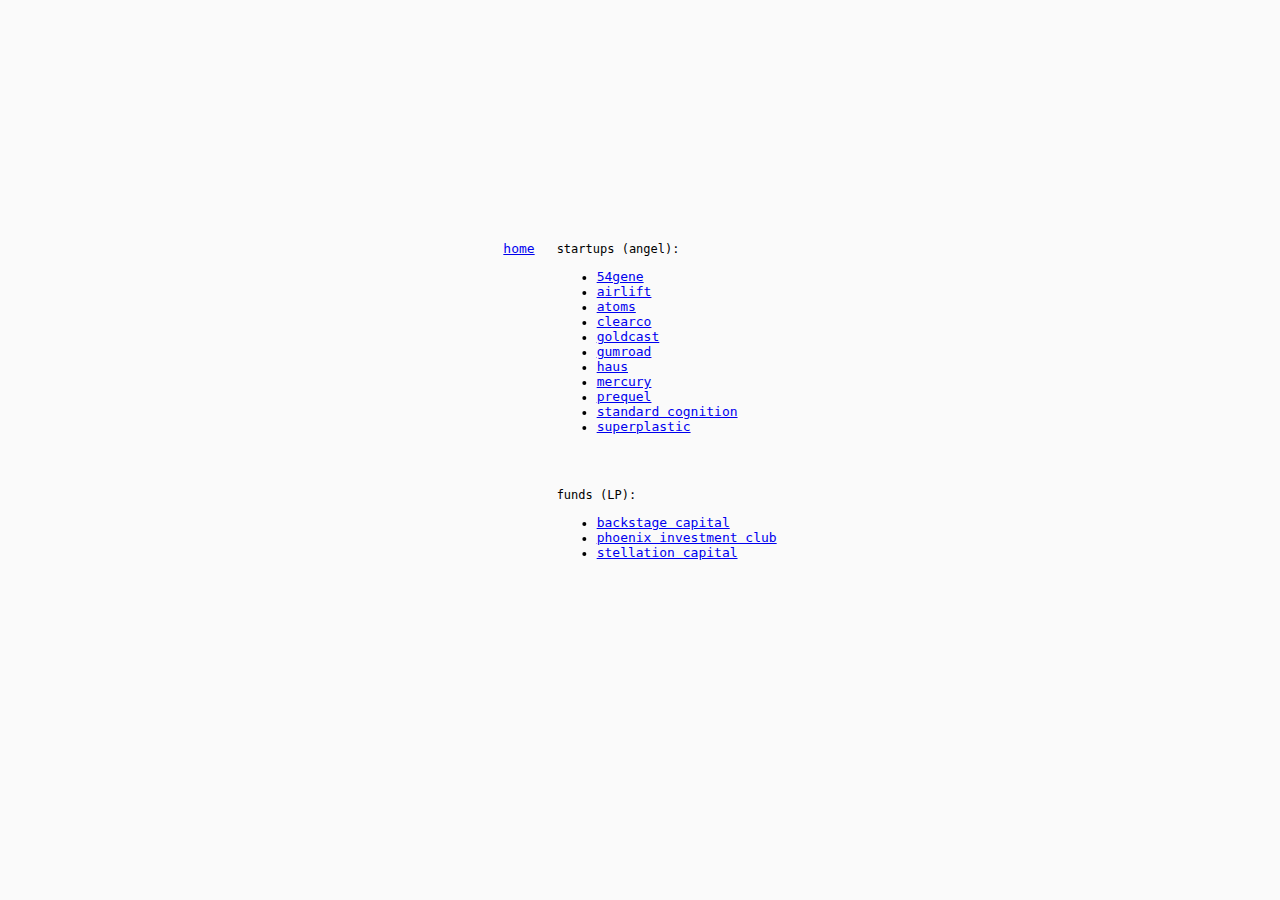
==== pages/portfolio.html @ 674269b9 "Create portfolio.html" ====
<!DOCTYPE html>
<html lang="en">

<head>
    <meta charset="utf-8">
    <meta http-equiv="X-UA-Compatible" content="IE=edge">
    <meta name="viewport" content="width=device-width, initial-scale=1">
    <title>portfolio</title>
    <link href="../css/gtrkst.css" rel="stylesheet">
    <link rel="shortcut icon" type="image/x-icon" href="favicon.ico" />
</head>

<body>
    <div class="main">
        <table cellpadding=10px>
            <tbody>
                <td valign=top>
                    <a href="/index.html">home</a><br>
                </td>
                <td valign=top>
                    <span>
                        startups (angel):
                        <ul>
                          <li><a href="https://54gene.com/">54gene</a></li>
                          <li><a href="https://www.airliftexpress.com/">airlift</a></li>
                          <li><a href="https://www.atoms.com/">atoms</a></li>
                          <li><a href="https://clear.co/">clearco</a></li>
                          <li><a href="https://www.goldcast.io/">goldcast</a></li>
                          <li><a href="https://gumroad.com/">gumroad</a></li>
                          <li><a href="https://drink.haus/">haus</a></li>
                          <li><a href="https://mercury.com/">mercury</a></li>
                          <li><a href="https://www.prequel.co/">prequel</a></li>
                          <li><a href="https://standard.ai/">standard cognition</a></li>
                          <li><a href="https://superplastic.co/">superplastic</a></li>
                        </ul><br><br>
                        funds (LP):
                        <ul>
                          <li><a href="https://backstagecapital.com/">backstage capital</a></li>
                          <li><a href="https://www.phoenixclub.vc/">phoenix investment club</a></li>
                          <li><a href="https://www.stellation.vc/">stellation capital</a></li>
                        </ul>
                    </span>
                </td>
            </tbody>
        </table>
    </div>
</body>

</html>
---- css/gtrkst.css ----
body {
    background-color: #fafafa;
    font-family: 'JetBrains Mono', monospace;
}

.main {
  max-width: 675px;
  max-height: 400px;
  position: absolute;
  left: 50%;
  top: 45%;
  transform: translate(-50%, -50%);
}

a {
  text-align: right;
  font-size: 13px;
}

span {
  font-size: 12px;
}

@media screen and (max-width: 481px) {
  .main {
    top: 35%;
    left: 40%;
    right: -10%;
  }
}
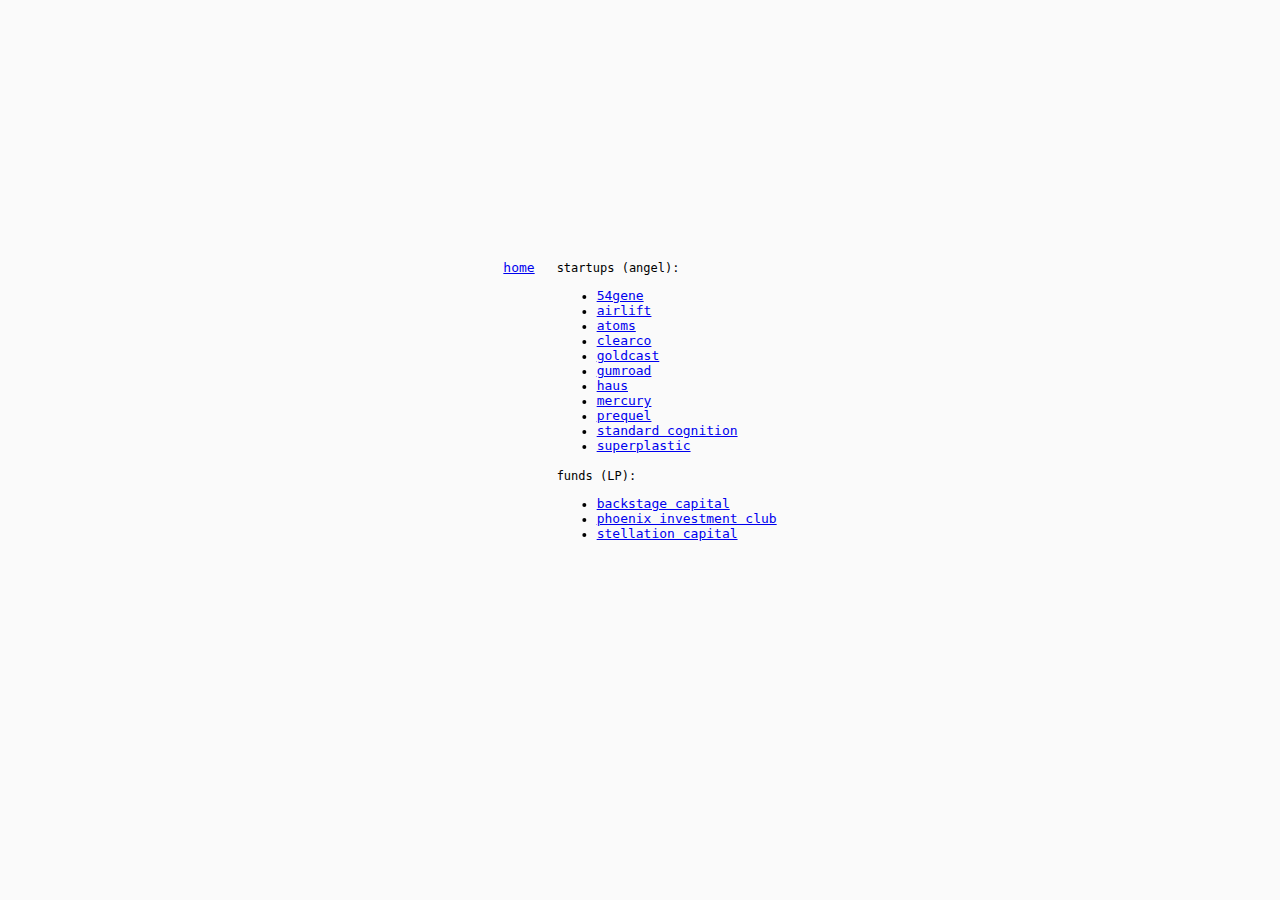
==== commit 3667698c: "Update portfolio.html" ====
--- a/pages/portfolio.html
+++ b/pages/portfolio.html
@@ -32,7 +32,7 @@
                           <li><a href="https://www.prequel.co/">prequel</a></li>
                           <li><a href="https://standard.ai/">standard cognition</a></li>
                           <li><a href="https://superplastic.co/">superplastic</a></li>
-                        </ul><br><br>
+                        </ul>
                         funds (LP):
                         <ul>
                           <li><a href="https://backstagecapital.com/">backstage capital</a></li>
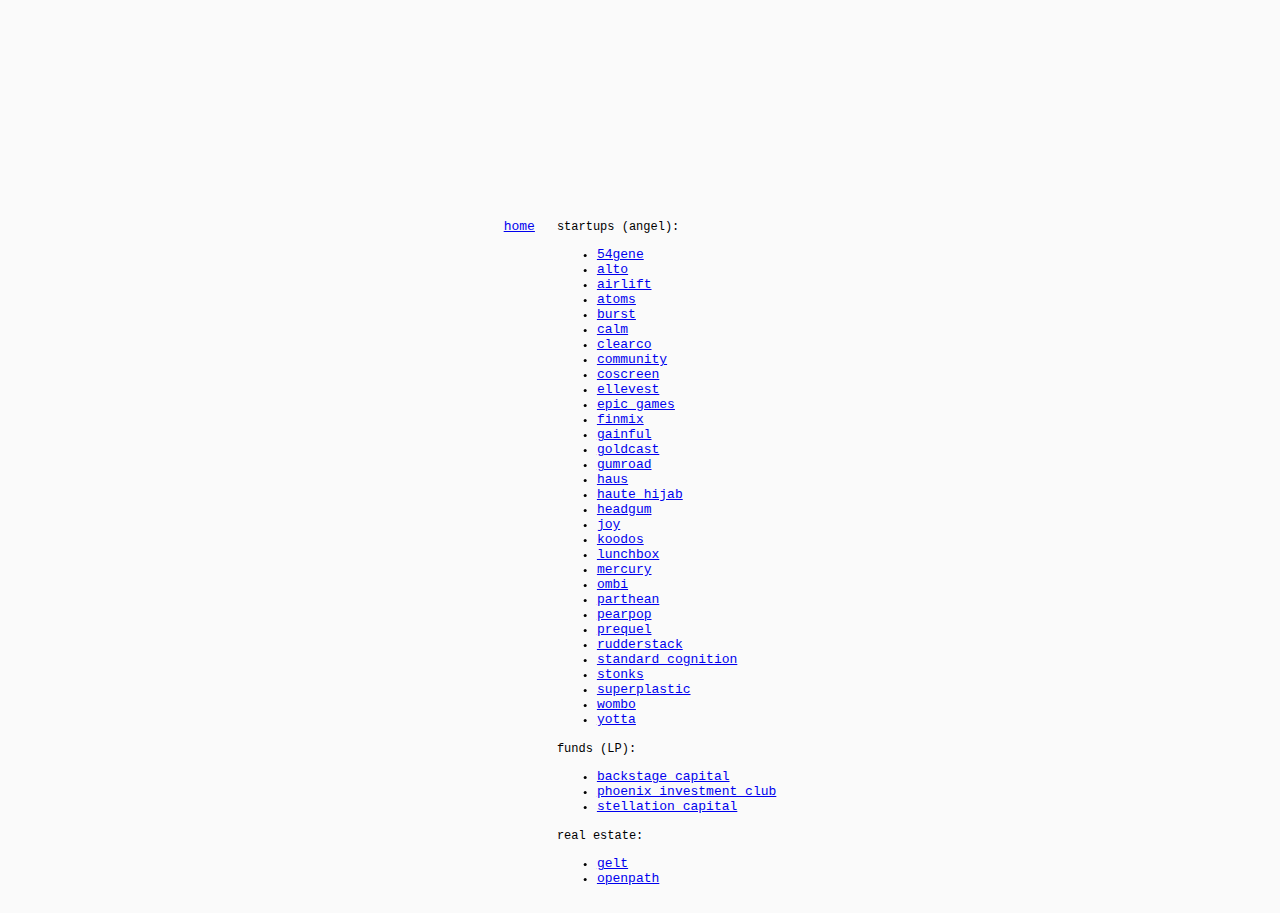
==== commit edad5f22: "Update portfolio.html" ====
--- a/pages/portfolio.html
+++ b/pages/portfolio.html
@@ -22,22 +22,48 @@
                         startups (angel):
                         <ul>
                           <li><a href="https://54gene.com/">54gene</a></li>
-                          <li><a href="https://www.airliftexpress.com/">airlift</a></li>
-                          <li><a href="https://www.atoms.com/">atoms</a></li>
+                          <li><a href="https://altoira.com/">alto</a></li>
+                          <li><a href="https://airliftexpress.com/">airlift</a></li>
+                          <li><a href="https://atoms.com/">atoms</a></li>
+                          <li><a href="https://joinburst.com/">burst</a></li>
+                          <li><a href="https://calm.com/">calm</a></li>
                           <li><a href="https://clear.co/">clearco</a></li>
-                          <li><a href="https://www.goldcast.io/">goldcast</a></li>
+                          <li><a href="https://community.com/">community</a></li>
+                          <li><a href="https://coscreen.co/">coscreen</a></li>
+                          <li><a href="https://ellevest.com/">ellevest</a></li>
+                          <li><a href="https://epicgames.com/">epic games</a></li>
+                          <li><a href="https://finmix.com/">finmix</a></li>
+                          <li><a href="https://gainful.com/">gainful</a></li>
+                          <li><a href="https://goldcast.io/">goldcast</a></li>
                           <li><a href="https://gumroad.com/">gumroad</a></li>
                           <li><a href="https://drink.haus/">haus</a></li>
+                          <li><a href="https://hautehijab.com/">haute hijab</a></li>
+                          <li><a href="https://headgum.com/">headgum</a></li>
+                          <li><a href="https://withjoy.com/">joy</a></li>
+                          <li><a href="https://koodos.com/">koodos</a></li>
+                          <li><a href="https://lunchbox.io/">lunchbox</a></li>
                           <li><a href="https://mercury.com/">mercury</a></li>
-                          <li><a href="https://www.prequel.co/">prequel</a></li>
+                          <li><a href="https://joinombi.com/">ombi</a></li>
+                          <li><a href="https://parthean.com/">parthean</a></li>
+                          <li><a href="https://pearpop.com/">pearpop</a></li>
+                          <li><a href="https://prequel.co/">prequel</a></li>
+                          <li><a href="https://rudderstack.com/">rudderstack</a></li>
                           <li><a href="https://standard.ai/">standard cognition</a></li>
+                          <li><a href="https://stonks.com/">stonks</a></li>
                           <li><a href="https://superplastic.co/">superplastic</a></li>
+                          <li><a href="https://wombo.ai/">wombo</a></li>
+                          <li><a href="https://withyotta.com/">yotta</a></li>
                         </ul>
                         funds (LP):
                         <ul>
                           <li><a href="https://backstagecapital.com/">backstage capital</a></li>
                           <li><a href="https://www.phoenixclub.vc/">phoenix investment club</a></li>
                           <li><a href="https://www.stellation.vc/">stellation capital</a></li>
+                        </ul>
+                        real estate:
+                        <ul>
+                          <li><a href="https://www.geltinc.com/">gelt</a></li>
+                          <li><a href="https://www.openpathinvestments.com/">openpath</a></li>
                         </ul>
                     </span>
                 </td>
